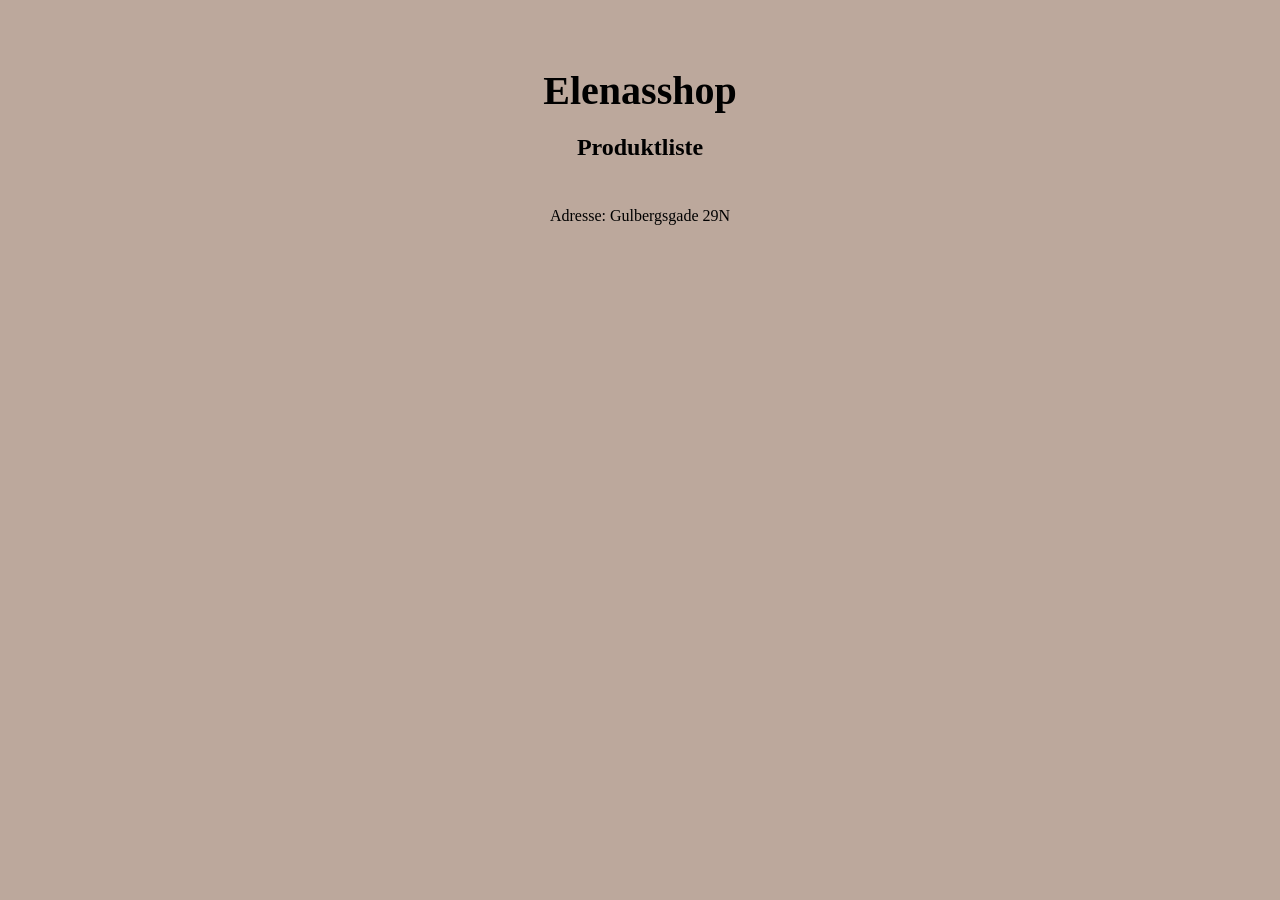
==== index.html @ 0c893583 "first commit" ====
<!doctype html>
<html lang="da">
  <head>
    <meta charset="UTF-8" />
    <meta name="viewport" content="width=device-width, initial-scale=1.0" />
    <title>Produkter</title>
    <link rel="stylesheet" href="style.css" />
  </head>
  <body>
    <h1>Elenasshop</h1>
    <h2>Produktliste</h2>
    <section class="produktliste"></section>
    <footer>
      <p>Adresse: Gulbergsgade 29N</p>
    </footer>
    <script src="scrips.js"></script>
  </body>
</html>
---- style.css ----
* {
  box-sizing: border-box;
}

article {
  display: grid;

  gap: 0, 1rem;
}

@media (min-width: 800px) {
  .produktliste {
    grid-template-columns: repeat(3, 1fr);
  }
}

.produktliste {
  display: grid;
  grid-template-columns: repeat(3, 1fr);
  gap: 30px;
}

body {
  margin: 0;
  padding: 40px;
  font-family: "Times New Roman", Times, serif;
  background-color: rgb(188, 168, 156);
}

h1 {
  font-size: 40px;
  margin-bottom: 10px;
  text-align: center;
}

h2 {
  margin-bottom: 30px;
  text-align: center;
}

.card {
  background-color: rgb(237, 236, 236);
  padding: 20px;
}

.produktliste .card img {
  width: 100%;
  height: 350px;
  object-fit: contain;
  display: block;
}

.card h2 {
  font-size: 20px;
  margin: 15px 0 5px;
}

.card h3 {
  font-size: 16px;
  margin: 5px 0;
}

.card p {
  margin: 5px;
}

footer {
  text-align: center;
}
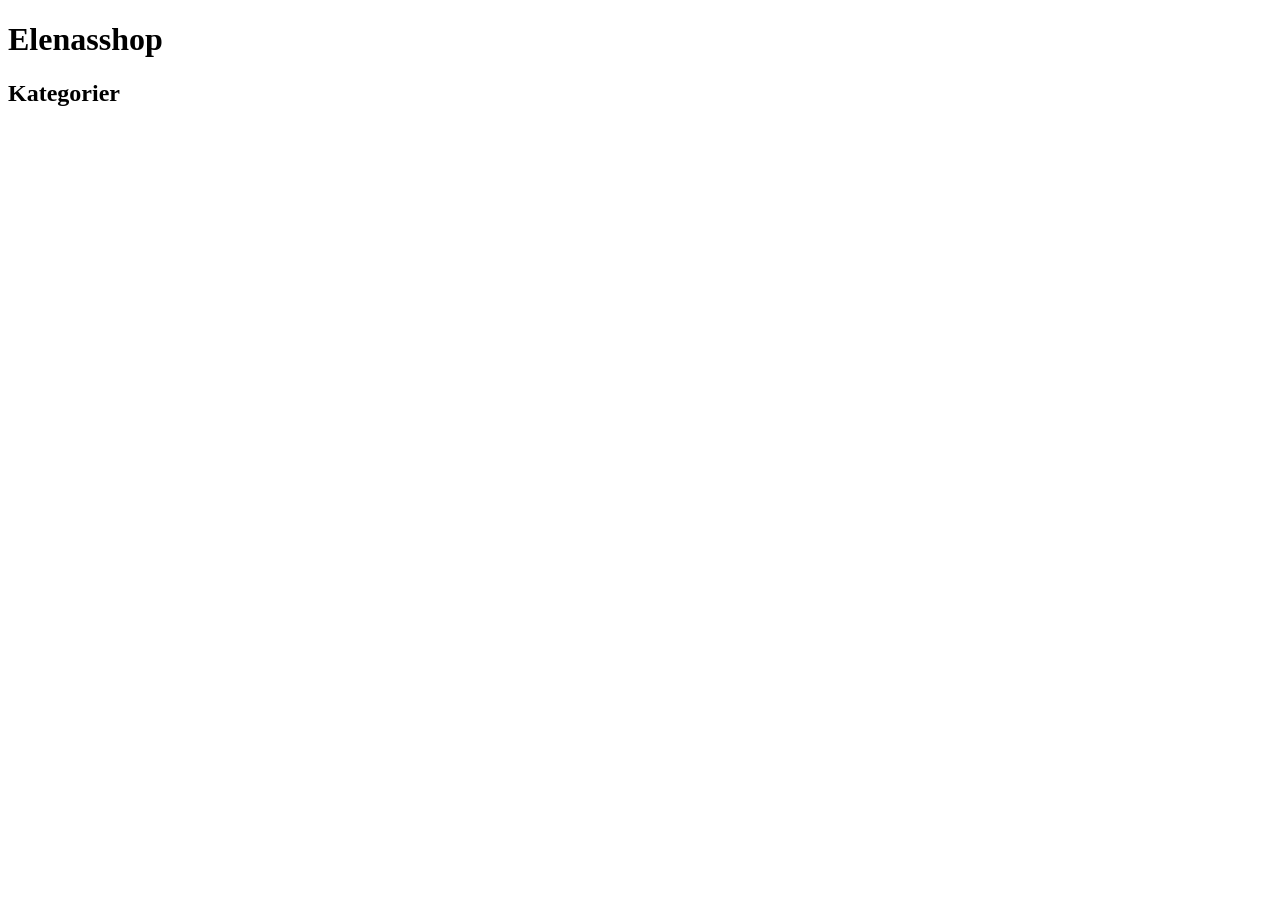
==== commit d3dc0af9: "forside med kategorier" ====
--- a/index.html
+++ b/index.html
@@ -3,16 +3,12 @@
   <head>
     <meta charset="UTF-8" />
     <meta name="viewport" content="width=device-width, initial-scale=1.0" />
-    <title>Produkter</title>
-    <link rel="stylesheet" href="style.css" />
+    <title>Elenasshop</title>
   </head>
   <body>
     <h1>Elenasshop</h1>
-    <h2>Produktliste</h2>
-    <section class="produktliste"></section>
-    <footer>
-      <p>Adresse: Gulbergsgade 29N</p>
-    </footer>
-    <script src="scrips.js"></script>
+    <h2>Kategorier</h2>
+    <section id="catListeContainer"></section>
+    <script src="index.js"></script>
   </body>
 </html>
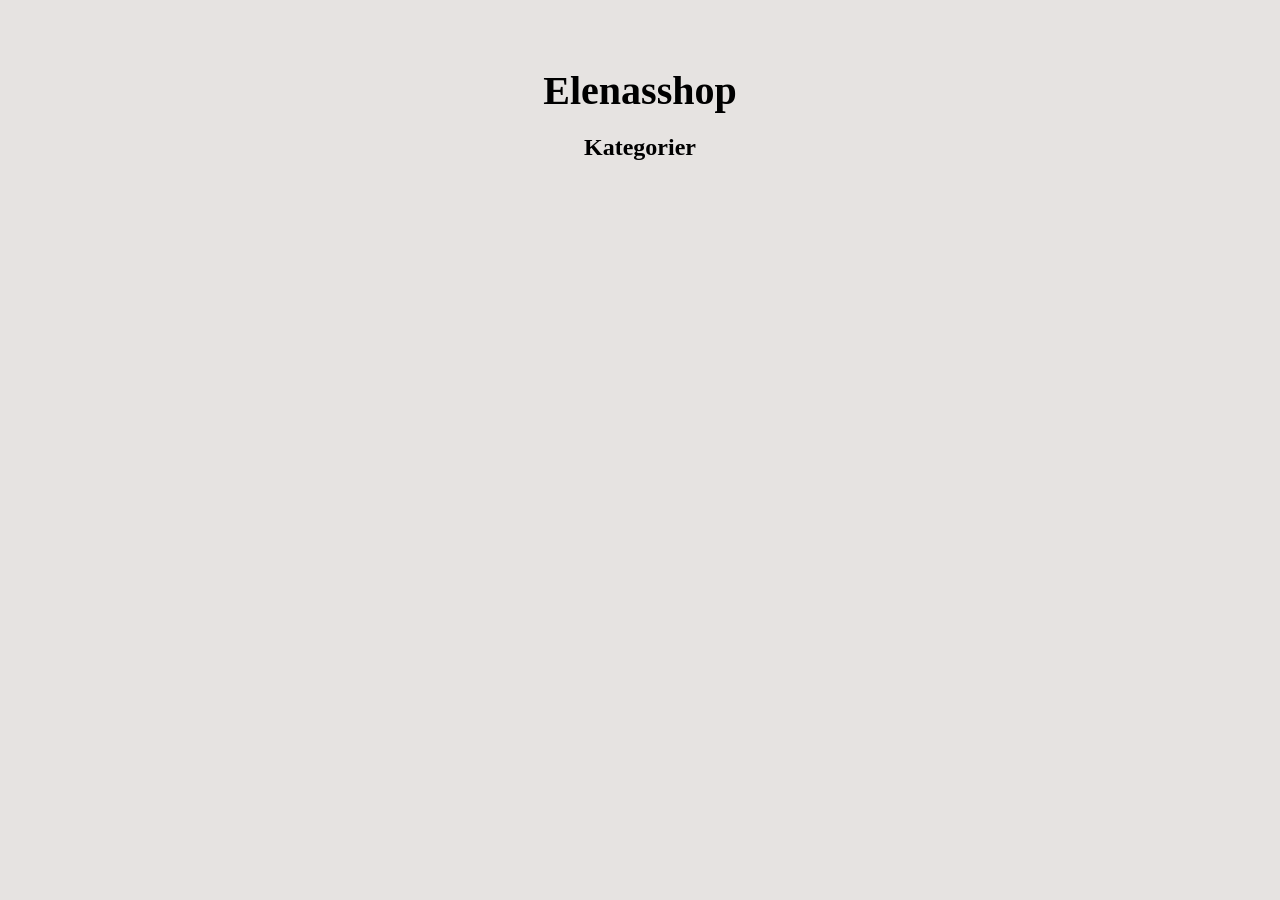
==== commit 49ff533c: "færdig med filtrering" ====
--- a/index.html
+++ b/index.html
@@ -4,6 +4,7 @@
     <meta charset="UTF-8" />
     <meta name="viewport" content="width=device-width, initial-scale=1.0" />
     <title>Elenasshop</title>
+    <link rel="stylesheet" href="style.css" />
   </head>
   <body>
     <h1>Elenasshop</h1>
--- a/style.css
+++ b/style.css
@@ -0,0 +1,93 @@
+* {
+  box-sizing: border-box;
+}
+
+article {
+  display: grid;
+
+  gap: 0, 1rem;
+}
+
+.udsolgt {
+  filter: grayscale(1);
+  opacity: 0.5;
+  pointer-events: none;
+}
+
+@media (min-width: 800px) {
+  .produktliste {
+    grid-template-columns: repeat(3, 1fr);
+  }
+}
+
+.produktliste {
+  display: grid;
+  grid-template-columns: repeat(3, 1fr);
+  gap: 30px;
+}
+
+body {
+  margin: 0;
+  padding: 40px;
+  font-family: "Times New Roman", Times, serif;
+  background-color: rgb(230, 227, 225);
+}
+
+h1 {
+  font-size: 40px;
+  margin-bottom: 10px;
+  text-align: center;
+}
+
+h2 {
+  margin-bottom: 30px;
+  text-align: center;
+}
+
+.card {
+  background-color: rgb(237, 236, 236);
+  padding: 20px;
+}
+
+.produktliste .card img {
+  width: 100%;
+  height: 350px;
+  object-fit: contain;
+  display: block;
+}
+
+.card h2 {
+  font-size: 20px;
+  margin: 15px 0 5px;
+}
+
+.card h3 {
+  font-size: 16px;
+  margin: 5px 0;
+}
+
+.card p {
+  margin: 5px;
+}
+
+.udsolgt {
+  filter: grayscale(1);
+  opacity: 0.5;
+  pointer-events: none;
+}
+
+.tilbudlabel {
+  position: absolute;
+  top: 1rem;
+  right: 1rem;
+  padding: 1rem;
+  background-color: yellow;
+}
+
+.card {
+  position: relative;
+}
+
+footer {
+  text-align: center;
+}
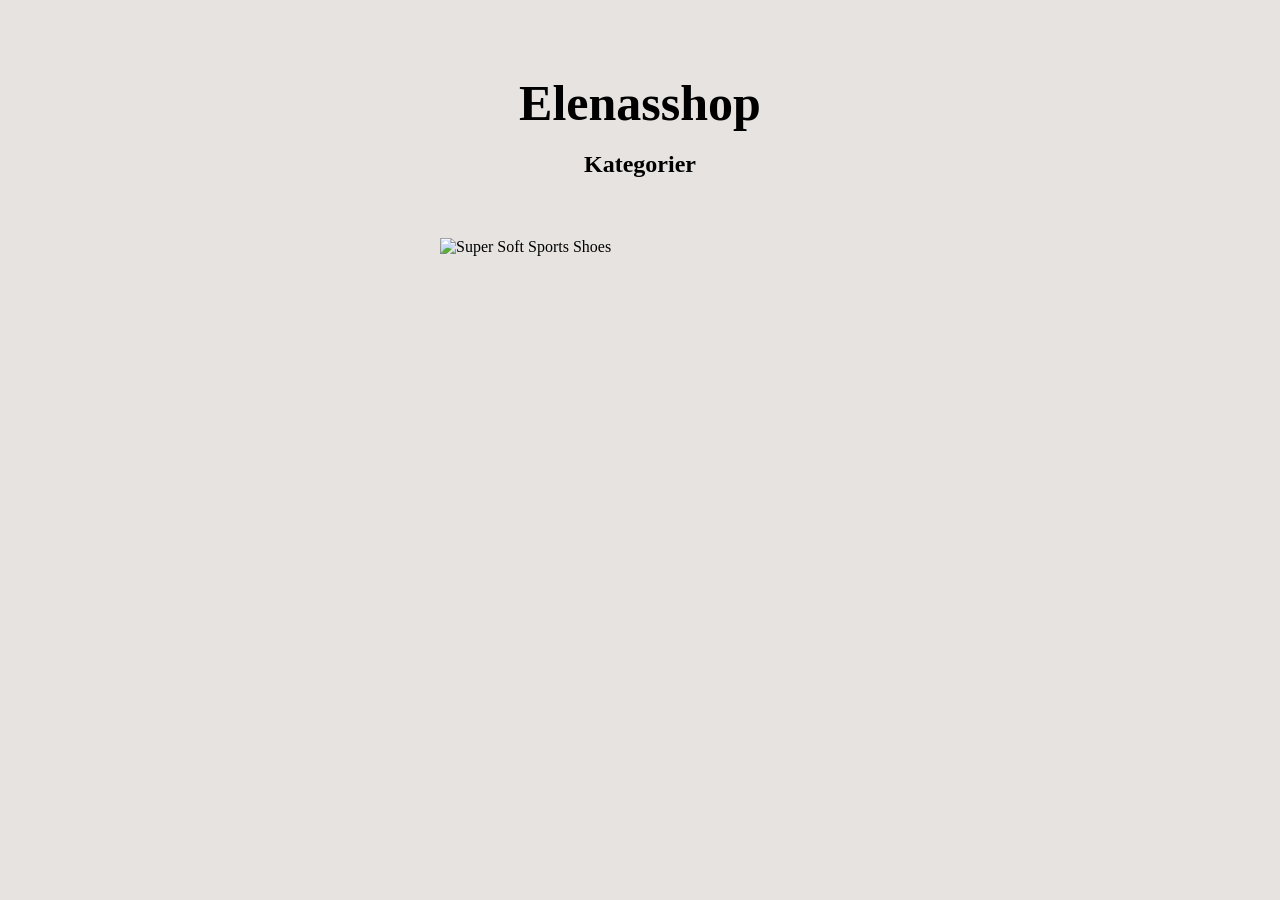
==== commit 3063c438: "færdig styling af forsiden" ====
--- a/index.html
+++ b/index.html
@@ -11,5 +11,6 @@
     <h2>Kategorier</h2>
     <section id="catListeContainer"></section>
     <script src="index.js"></script>
+    <img class="forsidebillede" src="https://kea-alt-del.dk/t7/images/webp/640/1571.webp" alt="Super Soft Sports Shoes" />
   </body>
 </html>
--- a/style.css
+++ b/style.css
@@ -5,7 +5,7 @@
 article {
   display: grid;
 
-  gap: 0, 1rem;
+  gap: 0.1rem;
 }
 
 .udsolgt {
@@ -34,7 +34,7 @@
 }
 
 h1 {
-  font-size: 40px;
+  font-size: 50px;
   margin-bottom: 10px;
   text-align: center;
 }
@@ -44,14 +44,39 @@
   text-align: center;
 }
 
+#catListeContainer a {
+  background-color: white;
+  padding: 20px;
+  border: 1px solid #ccc;
+  text-align: center;
+  font-size: 14px;
+  color: black;
+  text-decoration: none;
+}
+
+#catListeContainer {
+  display: grid;
+  grid-template-columns: repeat(3, 1fr);
+  gap: 20px;
+  max-width: 800px;
+  margin: 0 auto;
+}
+
+.forsidebillede {
+  width: 400px;
+  height: auto;
+  display: block;
+  margin: 30px auto 0;
+}
+
 .card {
-  background-color: rgb(237, 236, 236);
+  background-color: white;
   padding: 20px;
 }
 
 .produktliste .card img {
   width: 100%;
-  height: 350px;
+  height: 400px;
   object-fit: contain;
   display: block;
 }
@@ -59,15 +84,27 @@
 .card h2 {
   font-size: 20px;
   margin: 15px 0 5px;
+  color: black;
 }
 
 .card h3 {
   font-size: 16px;
   margin: 5px 0;
+  color: black;
 }
 
 .card p {
-  margin: 5px;
+  margin: 5px 0;
+  font-size: 15px;
+  color: black;
+}
+
+#filtre {
+  margin-bottom: 20px;
+}
+
+#sortering {
+  margin-bottom: 20px;
 }
 
 .udsolgt {
